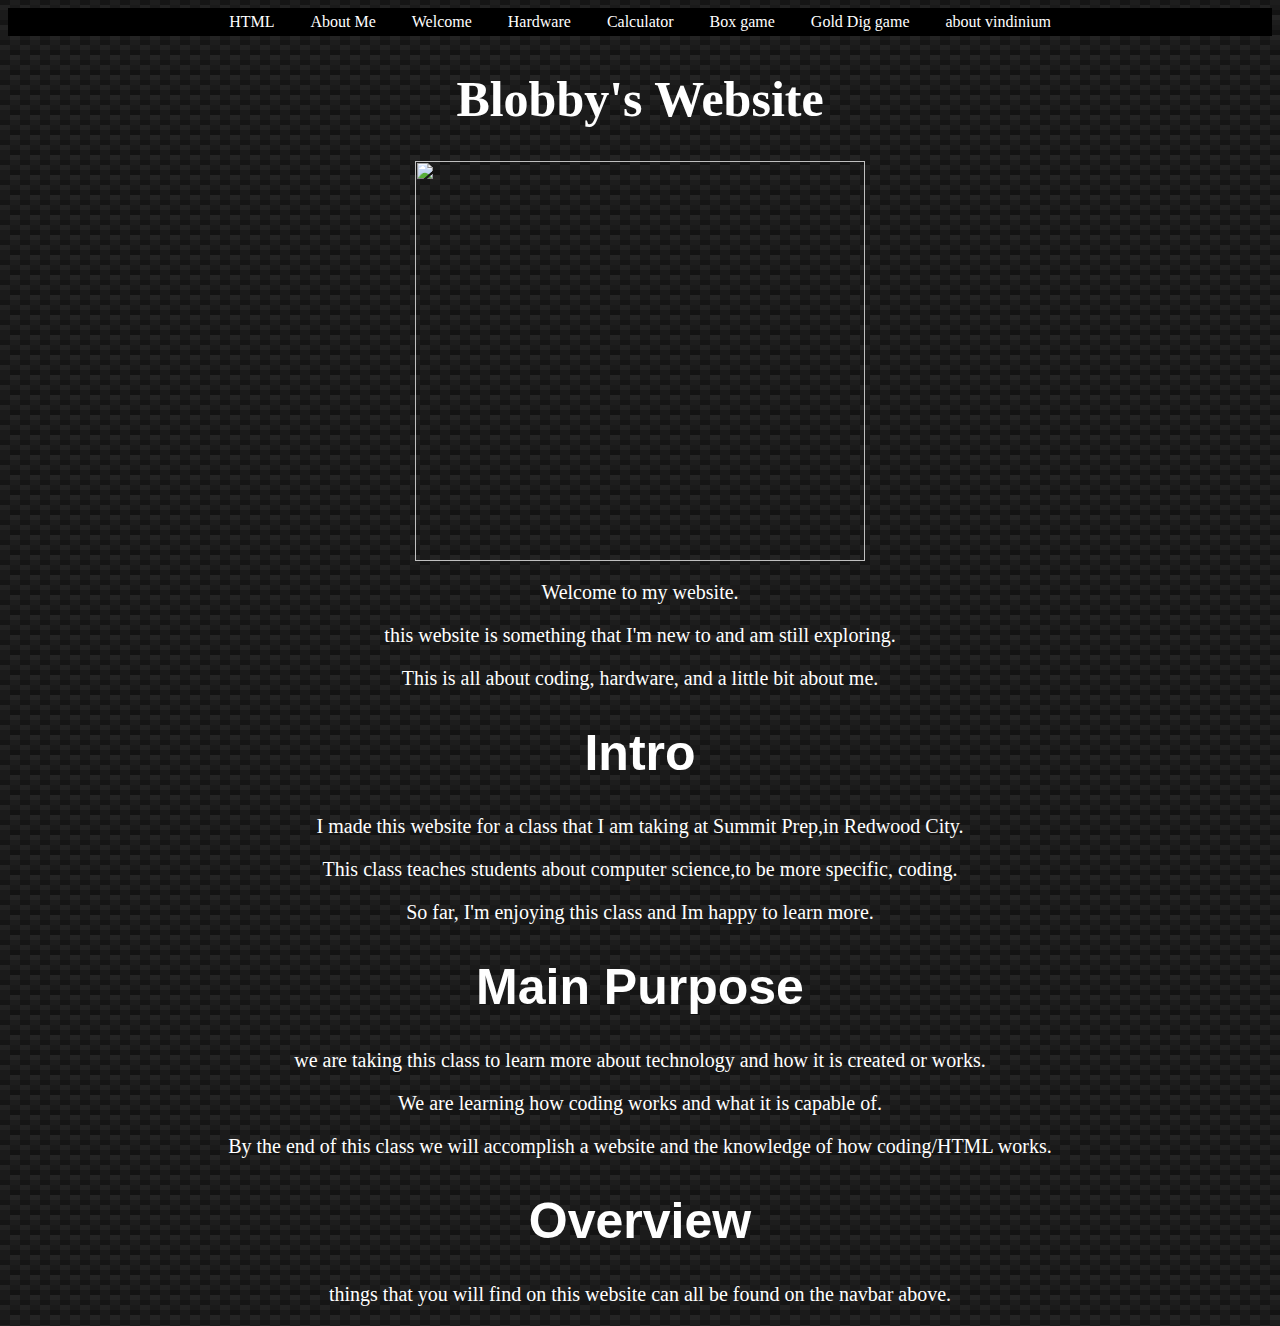
==== index.html @ 7d268384 "First Commit :D" ====
<!DOCTYPE html PUBLIC "-//W3C//DTD XHTML 1.0 Transitional//EN" "http://www.w3.org/TR/xhtml1/DTD/xhtml1-transitional.dtd">
<html xmlns="http://www.w3.org/1999/xhtml">
<link type="text/css" rel="stylesheet" href="welcome.css"/>
<head>
<title>Hardware</title>
<style type="text/css">
</style>
</head>
<body>
<div id="navbar">
  <ul>
	<li><a href="HTML.html">HTML</a></li>
	<li><a href="aboutme.html">About Me</a></li>
	<li><a href="index.html">Welcome</a></li>
	<li><a href="hardware.html">Hardware</a></li>
    <li><a href="calc.html">Calculator</a> </li>
    <li><a href="boxgame.html">Box game</a></li>
    <li><a href="gold.html">Gold Dig game</a></li>
    <li><a href="vindinium.html">about vindinium</a></li>
  </ul>
</div>
 <center><h1 style="font-size:50px; font-family: Cursive; text-align:center;color:white">Blobby's Website</h1>
  <img src="http://www-tc.pbs.org/mediashift/wp-content/uploads/sites/8/2013/12/tools-html-coding.jpg"/>
  <p>Welcome to my website.</p>
  <p>this website is something that I'm new to and am still exploring.</p>
  <p>This is all about coding, hardware, and a little bit about me.</p>
  <h1 style="font-size:50px; font-family: Arial; text-align:center;color:white">Intro</h1>
  <p>I made this website for a class that I am taking at Summit Prep,in Redwood City.</p>
  <p>This class teaches students about computer science,to be more specific, coding.</p>
  <p>So far, I'm enjoying this class and Im happy to learn more.</p>
  <h1 style="font-size:50px; font-family: Arial; text-align:center;color:white">Main Purpose</h1>
  <p>we are taking this class to learn more about technology and how it is created or works.</p>
  <p>We are learning how coding works and what it is capable of.</p>
  <p>By the end of this class we will accomplish a website and the knowledge of how coding/HTML works.</p>
  <h1 style="font-size:50px; font-family: Arial; text-align:center;color:white">Overview</h1>
  <p>things that you will find on this website can all be found on the navbar above.</p>
---- welcome.css ----
body{
background:
linear-gradient(27deg, #151515 5px, transparent 5px) 0 5px,
linear-gradient(207deg, #151515 5px, transparent 5px) 10px 0px,
linear-gradient(27deg, #222 5px, transparent 5px) 0px 10px,
linear-gradient(207deg, #222 5px, transparent 5px) 10px 5px,
linear-gradient(90deg, #1b1b1b 10px, transparent 10px),
linear-gradient(#1d1d1d 25%, #1a1a1a 25%, #1a1a1a 50%, transparent 50%, transparent 75%, #242424 75%, #242424);
background-color: #131313;
background-size: 20px 20px;
}

 #navbar ul {
	margin: 0;
	padding: 5px;
	list-style-type: none;
	text-align: center;
	background-color: #000;
	}
 
#navbar ul li {
	display: inline;
	}
 
#navbar ul li a {
	text-decoration: none;
	padding: .2em 1em;
	color: #fff;
	background-color: #000;
	}
 
#navbar ul li a:hover {
	color: #000;
	background-color: #fff;
	}
	
	p{
	  color:white;
	  font-size:20px;
	  font-family:impact;
	}
	
	img{
	  height:400px;
	  width:450px;
	  text-align:center;
	}
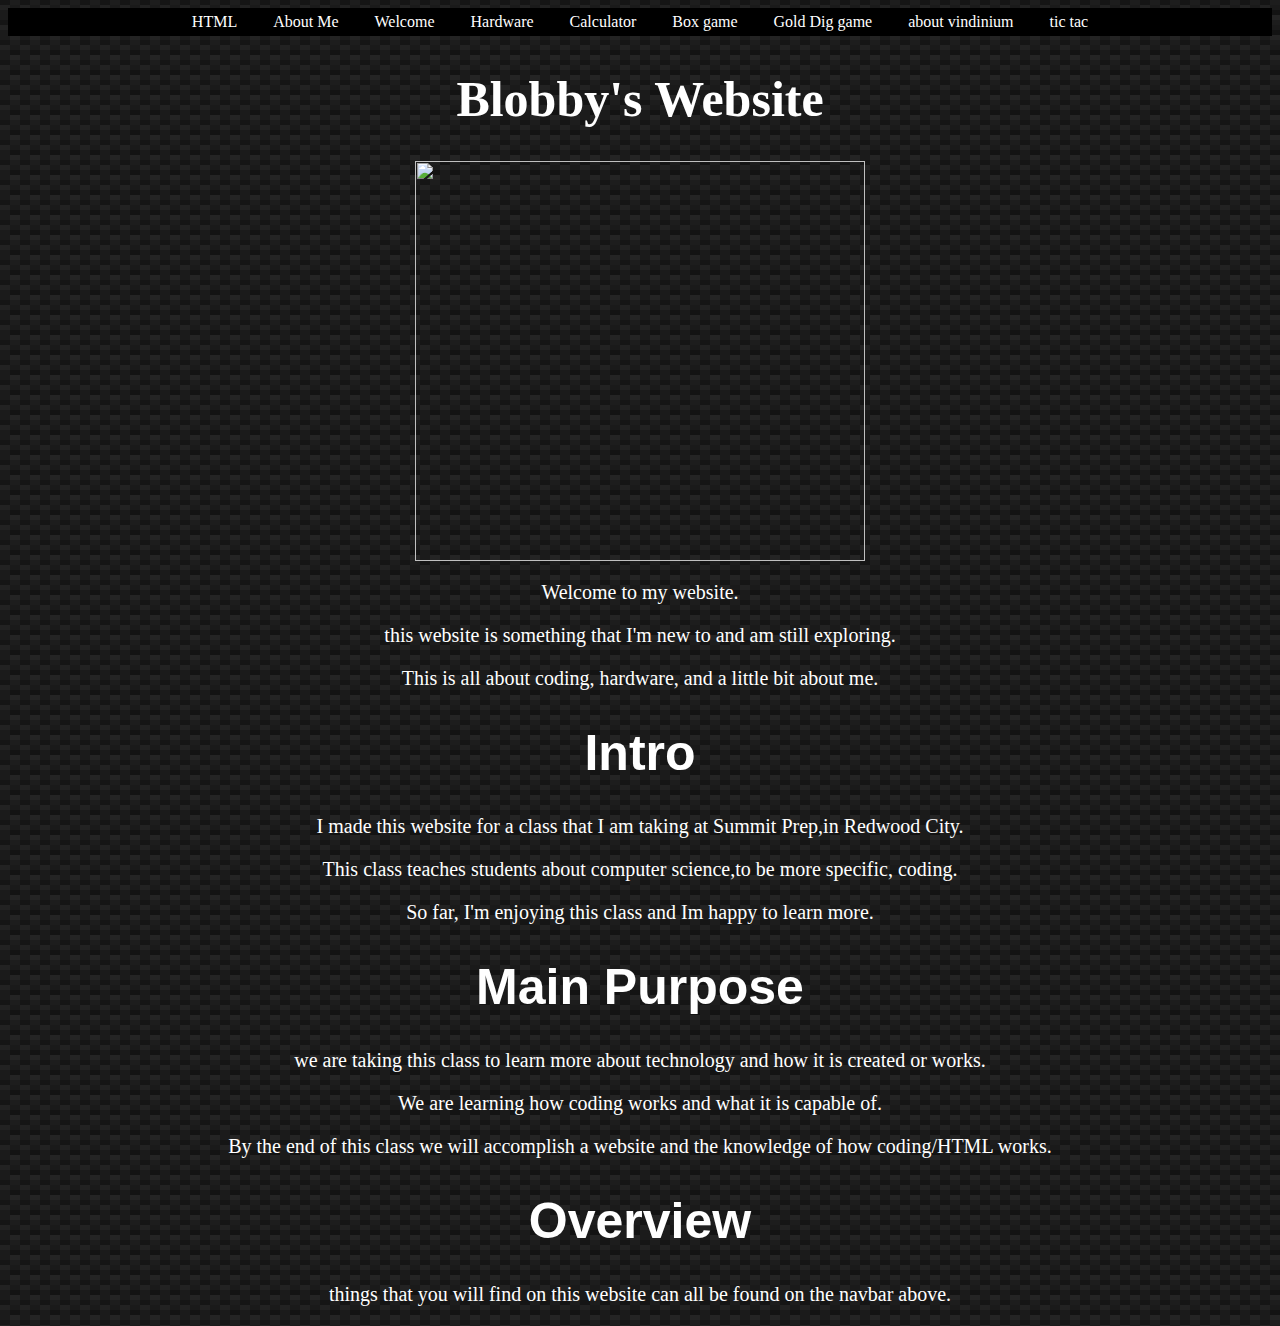
==== commit 96d5e80f: "second commit" ====
--- a/index.html
+++ b/index.html
@@ -17,6 +17,7 @@
     <li><a href="boxgame.html">Box game</a></li>
     <li><a href="gold.html">Gold Dig game</a></li>
     <li><a href="vindinium.html">about vindinium</a></li>
+    <li><a href="tictac.html">tic tac</a></li>
   </ul>
 </div>
  <center><h1 style="font-size:50px; font-family: Cursive; text-align:center;color:white">Blobby's Website</h1>
